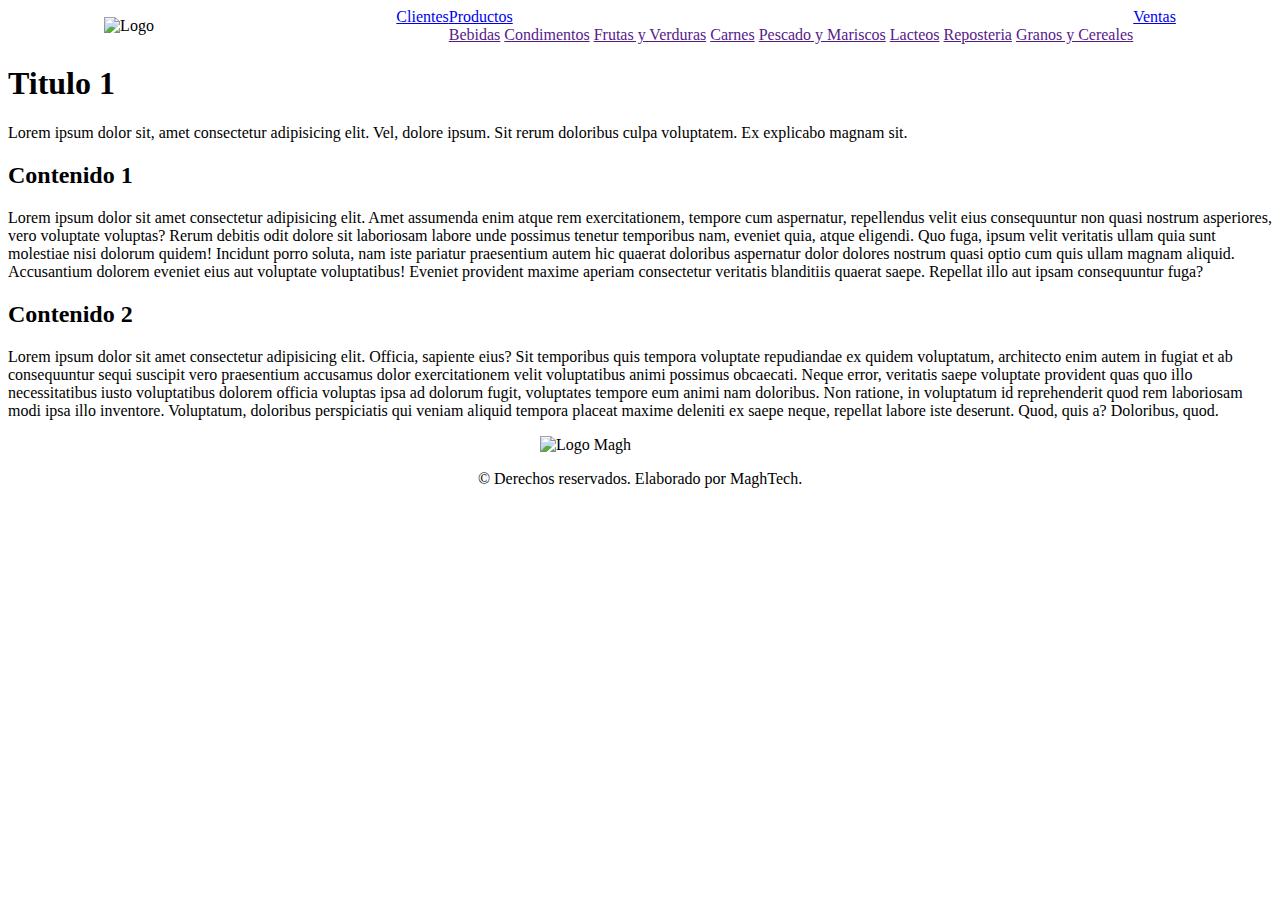
==== index.html @ 6fba40d7 "Index principal modificado" ====
<!DOCTYPE html>
<html lang="es-PE">
<head>
	<meta charset="utf-8">
	<meta name="viewport" content="width=device-width, initial-scale=1">
	<title>PRINCIPAL</title>
	<link rel="stylesheet" href="/estilos/cabecera.css">
	<link rel="stylesheet" href="/estilos/pie.css">
</head>
<body>
<header>
	<img src="media/logo.png" alt="Logo">
	<nav>
		<a href="cliente">Clientes</a>
		<div class="menu_desplegable">
			<a href="producto">Productos</a>
			<div class="contenido_desplegable">
				<a href="">Bebidas</a>
				<a href="">Condimentos</a>
				<a href="">Frutas y Verduras</a>
				<a href="">Carnes</a>
				<a href="">Pescado y Mariscos</a>
				<a href="">Lacteos</a>
				<a href="">Reposteria</a>
				<a href="">Granos y Cereales</a>
			</div>
		</div>
		<a href="ventas">Ventas</a>
	</nav>
</header>
<main>
	<h1>Titulo 1</h1>
	<p>Lorem ipsum dolor sit, amet consectetur adipisicing elit. Vel, dolore ipsum. Sit rerum doloribus culpa voluptatem. Ex explicabo magnam sit.</p>

	<h2>Contenido 1</h2>
	<p>Lorem ipsum dolor sit amet consectetur adipisicing elit. Amet assumenda enim atque rem exercitationem, tempore cum aspernatur, repellendus velit eius consequuntur non quasi nostrum asperiores, vero voluptate voluptas? Rerum debitis odit dolore sit laboriosam labore unde possimus tenetur temporibus nam, eveniet quia, atque eligendi. Quo fuga, ipsum velit veritatis ullam quia sunt molestiae nisi dolorum quidem! Incidunt porro soluta, nam iste pariatur praesentium autem hic quaerat doloribus aspernatur dolor dolores nostrum quasi optio cum quis ullam magnam aliquid. Accusantium dolorem eveniet eius aut voluptate voluptatibus! Eveniet provident maxime aperiam consectetur veritatis blanditiis quaerat saepe. Repellat illo aut ipsam consequuntur fuga?</p>
	
	<h2>Contenido 2</h2>
	<p>Lorem ipsum dolor sit amet consectetur adipisicing elit. Officia, sapiente eius? Sit temporibus quis tempora voluptate repudiandae ex quidem voluptatum, architecto enim autem in fugiat et ab consequuntur sequi suscipit vero praesentium accusamus dolor exercitationem velit voluptatibus animi possimus obcaecati. Neque error, veritatis saepe voluptate provident quas quo illo necessitatibus iusto voluptatibus dolorem officia voluptas ipsa ad dolorum fugit, voluptates tempore eum animi nam doloribus. Non ratione, in voluptatum id reprehenderit quod rem laboriosam modi ipsa illo inventore. Voluptatum, doloribus perspiciatis qui veniam aliquid tempora placeat maxime deleniti ex saepe neque, repellat labore iste deserunt. Quod, quis a? Doloribus, quod.</p>
</main>
<footer>
	<img src="media/Logo_MaghTech.png" alt="Logo Magh">
	<p>&copy; Derechos reservados. Elaborado por MaghTech.</p>
</footer>
</body>
</html>
---- estilos/cabecera.css ----
header {
    display: flex;
    justify-content: space-around;
    align-items: center;
}

header > img {
    width: 100px;
}

nav {
    display: flex;
}
---- estilos/pie.css ----
footer > img {
    display: block;
    width: 200px;
    margin: 0 auto;
}

footer > p {
    text-align: center;
}
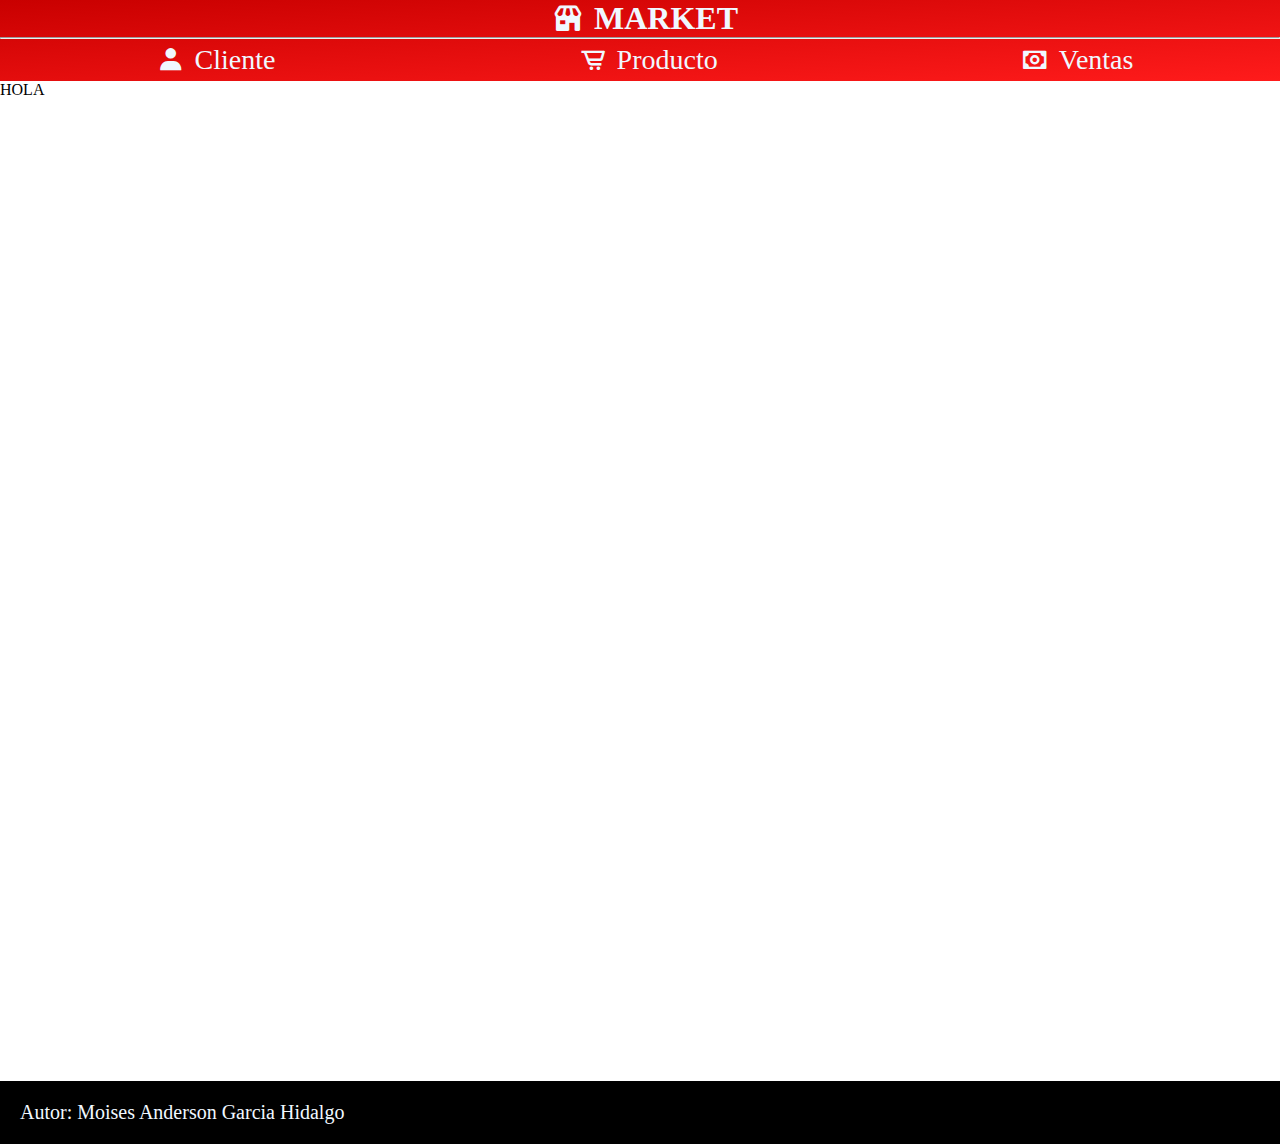
==== commit ba734eae: "Indice principal modificado y estilado" ====
--- a/index.html
+++ b/index.html
@@ -3,44 +3,37 @@
 <head>
 	<meta charset="utf-8">
 	<meta name="viewport" content="width=device-width, initial-scale=1">
-	<title>PRINCIPAL</title>
-	<link rel="stylesheet" href="/estilos/cabecera.css">
-	<link rel="stylesheet" href="/estilos/pie.css">
+	<title>MENÚ PRINCIPAL</title>
+	<link rel="stylesheet" href="style.css">
+	<link href='https://unpkg.com/boxicons@2.1.4/css/boxicons.min.css' rel='stylesheet'>
 </head>
 <body>
-<header>
-	<img src="media/logo.png" alt="Logo">
-	<nav>
-		<a href="cliente">Clientes</a>
-		<div class="menu_desplegable">
-			<a href="producto">Productos</a>
-			<div class="contenido_desplegable">
-				<a href="">Bebidas</a>
-				<a href="">Condimentos</a>
-				<a href="">Frutas y Verduras</a>
-				<a href="">Carnes</a>
-				<a href="">Pescado y Mariscos</a>
-				<a href="">Lacteos</a>
-				<a href="">Reposteria</a>
-				<a href="">Granos y Cereales</a>
-			</div>
-		</div>
-		<a href="ventas">Ventas</a>
-	</nav>
-</header>
-<main>
-	<h1>Titulo 1</h1>
-	<p>Lorem ipsum dolor sit, amet consectetur adipisicing elit. Vel, dolore ipsum. Sit rerum doloribus culpa voluptatem. Ex explicabo magnam sit.</p>
-
-	<h2>Contenido 1</h2>
-	<p>Lorem ipsum dolor sit amet consectetur adipisicing elit. Amet assumenda enim atque rem exercitationem, tempore cum aspernatur, repellendus velit eius consequuntur non quasi nostrum asperiores, vero voluptate voluptas? Rerum debitis odit dolore sit laboriosam labore unde possimus tenetur temporibus nam, eveniet quia, atque eligendi. Quo fuga, ipsum velit veritatis ullam quia sunt molestiae nisi dolorum quidem! Incidunt porro soluta, nam iste pariatur praesentium autem hic quaerat doloribus aspernatur dolor dolores nostrum quasi optio cum quis ullam magnam aliquid. Accusantium dolorem eveniet eius aut voluptate voluptatibus! Eveniet provident maxime aperiam consectetur veritatis blanditiis quaerat saepe. Repellat illo aut ipsam consequuntur fuga?</p>
-	
-	<h2>Contenido 2</h2>
-	<p>Lorem ipsum dolor sit amet consectetur adipisicing elit. Officia, sapiente eius? Sit temporibus quis tempora voluptate repudiandae ex quidem voluptatum, architecto enim autem in fugiat et ab consequuntur sequi suscipit vero praesentium accusamus dolor exercitationem velit voluptatibus animi possimus obcaecati. Neque error, veritatis saepe voluptate provident quas quo illo necessitatibus iusto voluptatibus dolorem officia voluptas ipsa ad dolorum fugit, voluptates tempore eum animi nam doloribus. Non ratione, in voluptatum id reprehenderit quod rem laboriosam modi ipsa illo inventore. Voluptatum, doloribus perspiciatis qui veniam aliquid tempora placeat maxime deleniti ex saepe neque, repellat labore iste deserunt. Quod, quis a? Doloribus, quod.</p>
-</main>
-<footer>
-	<img src="media/Logo_MaghTech.png" alt="Logo Magh">
-	<p>&copy; Derechos reservados. Elaborado por MaghTech.</p>
-</footer>
+	<header>
+		<h1><i class='bx bxs-store'></i>MARKET</h1>
+		<hr>
+		<nav class="contenedor">
+			<a href="cliente">
+				<div class="contenedor__enlaces">
+					<i class='bx bxs-user bx-flashing'></i>Cliente
+				</div>
+			</a>
+			<a href="producto">
+				<div class="contenedor__enlaces">
+					<i class='bx bx-cart-alt bx-fade-left'></i>Producto
+				</div>
+			</a>
+			<a href="ventas">
+				<div class="contenedor__enlaces">
+					<i class='bx bx-money bx-tada'></i>Ventas
+				</div>
+			</a>
+		</nav>
+	</header>
+	<main>
+		HOLA
+	</main>
+	<footer>
+		Autor: Moises Anderson Garcia Hidalgo
+	</footer>
 </body>
 </html>--- a/style.css
+++ b/style.css
@@ -0,0 +1,72 @@
+body {
+    margin: 0;
+    font-family: 'Times New Roman', Times, serif;
+    min-width: 800px;
+}
+
+::-webkit-scrollbar {
+    display: none;
+}
+
+h1 {
+    margin: 0;
+    padding: 0;
+    display: flex;
+    align-items: center;
+    justify-content: center;
+}
+
+i {
+    margin: 0 10px;
+}
+
+header {
+    background: linear-gradient(to bottom right, rgb(201, 0, 0), rgb(255, 27, 27));
+    color: #f0f8ff;
+    position: sticky;
+    top: 0;
+}
+
+hr {
+    margin: 0;
+}
+
+.contenedor {
+    display: flex;
+}
+
+a {
+    text-decoration: none;
+    color: #f0f8ff;
+    font-size: 28px;
+    flex-grow: 1;
+}
+
+.contenedor__enlaces {
+    background-color: transparent;
+    text-align: center;
+    padding: 5px 0;
+    display: flex;
+    align-items: center;
+    justify-content: center;
+    border-radius: 5px;
+    transition: all 1s;
+}
+
+.contenedor__enlaces:hover {
+    background-color: #960000;
+}
+
+main {
+    display: flex;
+    height: 1000px;
+}
+
+footer {
+    background-color: black;
+    color: #f0f8ff;
+    padding: 20px;
+    font-size: 20px;
+    
+}
+
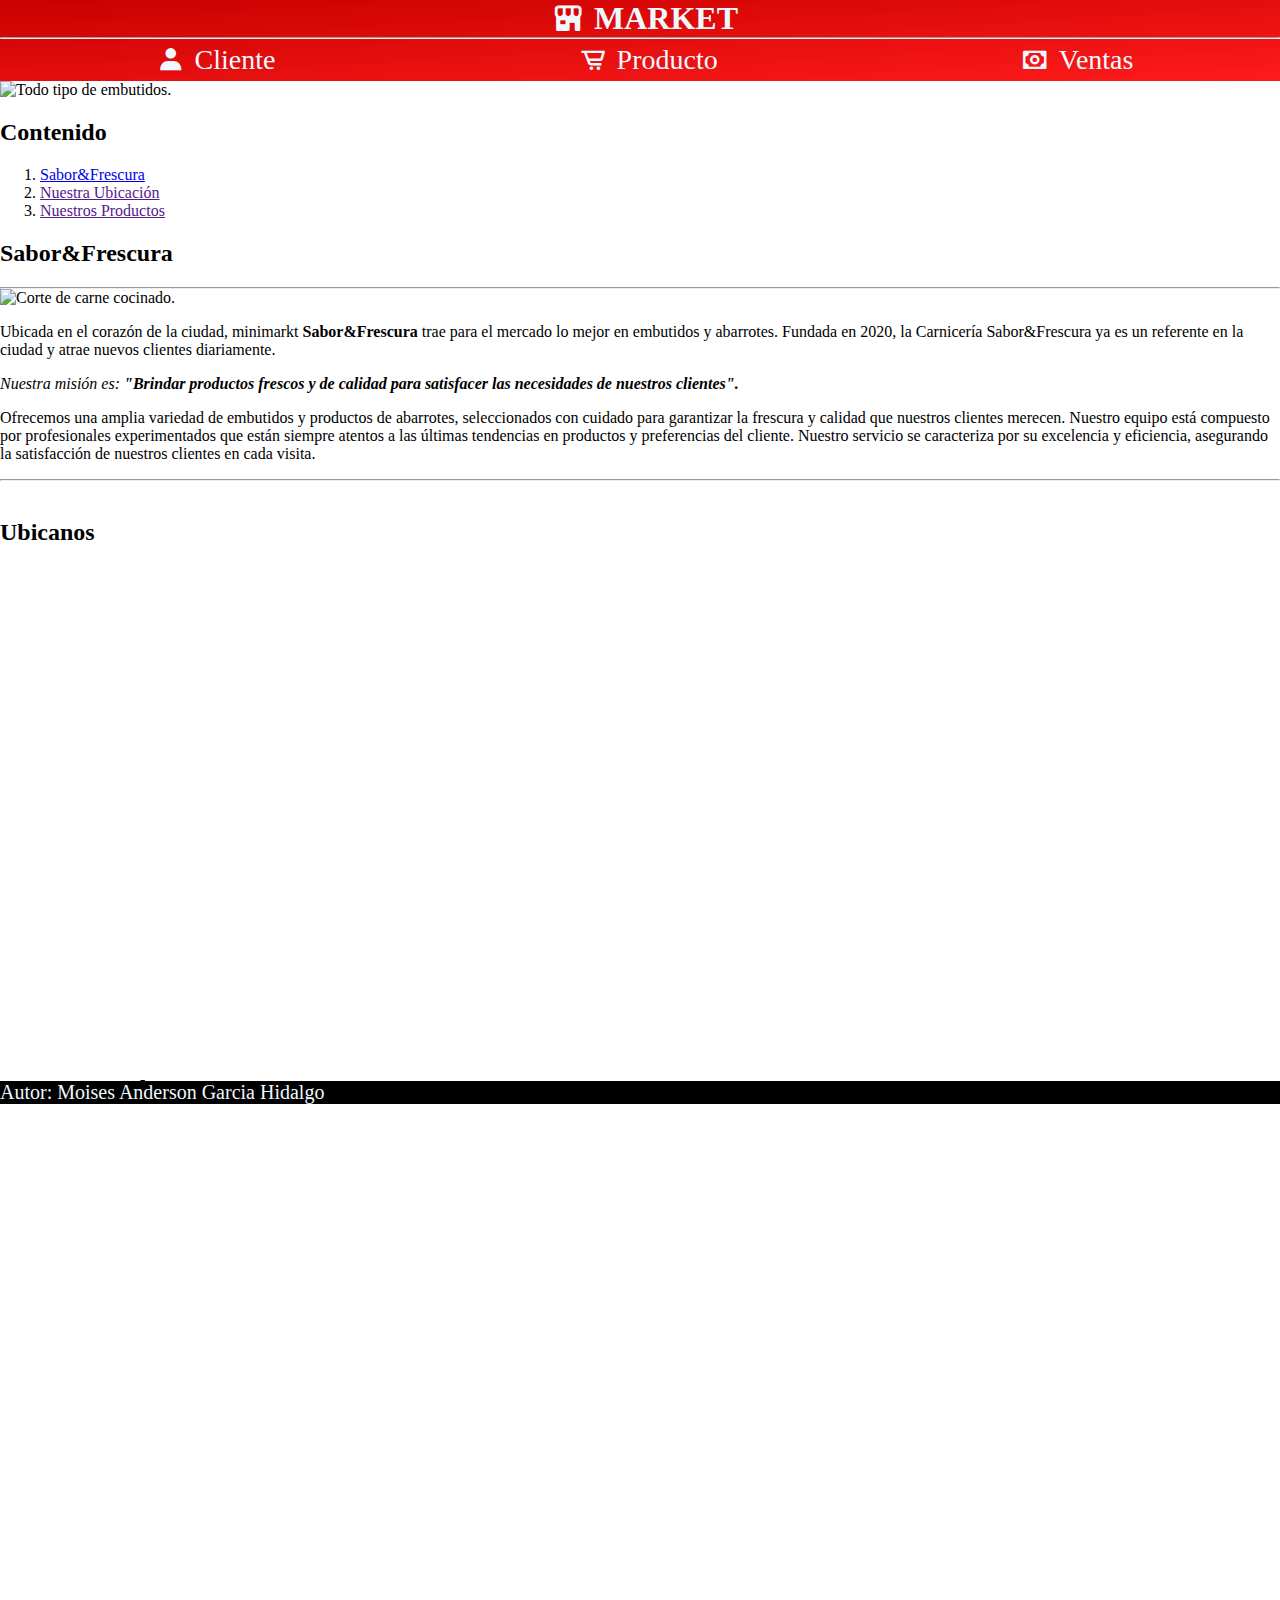
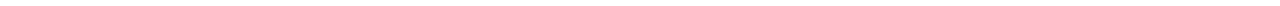
==== commit d18f0db4: "Estilos modificados y centralizados" ====
--- a/index.html
+++ b/index.html
@@ -4,36 +4,84 @@
 	<meta charset="utf-8">
 	<meta name="viewport" content="width=device-width, initial-scale=1">
 	<title>MENÚ PRINCIPAL</title>
-	<link rel="stylesheet" href="style.css">
+	<link rel="stylesheet" href="estilos/cabecera.css">
+	<link rel="stylesheet" href="estilos/principal.css">
+	<link rel="stylesheet" href="estilos/pie.css">
 	<link href='https://unpkg.com/boxicons@2.1.4/css/boxicons.min.css' rel='stylesheet'>
 </head>
 <body>
-	<header>
-		<h1><i class='bx bxs-store'></i>MARKET</h1>
-		<hr>
-		<nav class="contenedor">
-			<a href="cliente">
-				<div class="contenedor__enlaces">
-					<i class='bx bxs-user bx-flashing'></i>Cliente
-				</div>
-			</a>
-			<a href="producto">
-				<div class="contenedor__enlaces">
-					<i class='bx bx-cart-alt bx-fade-left'></i>Producto
-				</div>
-			</a>
-			<a href="ventas">
-				<div class="contenedor__enlaces">
-					<i class='bx bx-money bx-tada'></i>Ventas
-				</div>
-			</a>
-		</nav>
-	</header>
-	<main>
-		HOLA
-	</main>
-	<footer>
-		Autor: Moises Anderson Garcia Hidalgo
-	</footer>
+<header>
+	<h1><i class='bx bxs-store-alt'></i>MARKET</h1>
+	<hr>
+	<nav>
+		<a href="cliente">
+			<div class="contenedor__enlaces">
+				<i class='bx bxs-user bx-flashing'></i>Cliente
+			</div>
+		</a>
+		<a href="producto">
+			<div class="contenedor__enlaces">
+				<i class='bx bx-cart-alt bx-fade-left'></i>Producto
+			</div>
+		</a>
+		<a href="ventas">
+			<div class="contenedor__enlaces">
+				<i class='bx bx-money bx-tada'></i>Ventas
+			</div>
+		</a>
+	</nav>
+</header>
+<main>
+	<!-- <img id="imgBanner" width="100%" src="media/embutidos_banner.jpg" alt="Todo tipo de embutidos."> -->
+	<img id="imgBanner" width="100%" src="https://i.imgur.com/z7Kbu4I.jpg" alt="Todo tipo de embutidos.">
+
+	<div id="indice_contenido">
+		<div class="indice" style="margin-right: 20px;">
+			<h2>Contenido</h2>
+			<ol>
+				<li><a href="#Sabor_y_Frescura">Sabor&Frescura</a></li>
+				<li><a href="">Nuestra Ubicación</a></li>
+				<li><a href="">Nuestros Productos</a></li>
+			</ol>
+		</div>
+	</div>
+
+	<div>
+		<article class="principal">
+			<h2 id="Sabor_y_Frescura">Sabor&Frescura</h2>
+			<hr>
+			<!-- <img id="carne_cocinada" width="35%" src="media/carne_cocinada_banner.jpg" alt="Corte de carne cocinado."> -->
+			<img class="corte" id="carne_cocinada" width="35%" src="https://i.imgur.com/OADKXGi.jpg" alt="Corte de carne cocinado.">
+			<p>Ubicada en el corazón de la ciudad, minimarkt <strong>Sabor&Frescura</strong> trae para el mercado lo mejor en embutidos y abarrotes. Fundada en 2020, la Carnicería Sabor&Frescura ya es un referente en la ciudad y atrae nuevos clientes diariamente.</p>
+			<p id="mision"><em>Nuestra misión es: <strong>"Brindar productos frescos y de calidad para satisfacer las necesidades de nuestros clientes".</strong></em></p>
+			<p>Ofrecemos una amplia variedad de embutidos y productos de abarrotes, seleccionados con cuidado para garantizar la frescura y calidad que nuestros clientes merecen. Nuestro equipo está compuesto por profesionales experimentados que están siempre atentos a las últimas tendencias en productos y preferencias del cliente. Nuestro servicio se caracteriza por su excelencia y eficiencia, asegurando la satisfacción de nuestros clientes en cada visita.</p>
+		</article>
+	</div>
+
+	<hr>
+	<br>
+
+	<section id="mapa">
+		<h2>Ubicanos</h2>
+
+		<br>
+
+		<div id="mapa-contenido">
+			<iframe src="https://www.google.com/maps/embed?pb=!1m18!1m12!1m3!1d3901.6594109728962!2d-77.04738099999994!3d-12.066938899999997!2m3!1f0!2f0!3f0!3m2!1i1024!2i768!4f13.1!3m3!1m2!1s0x9105c8e7a8555555%3A0x9c20cb5457697ebb!2sLa%20Rambla%20-%20Brasil!5e0!3m2!1ses-419!2spe!4v1713541256053!5m2!1ses-419!2spe" width="600" height="450" style="border:0;" allowfullscreen="" loading="lazy" referrerpolicy="no-referrer-when-downgrade"></iframe>
+		</div>
+	</section>
+
+	<br>
+
+	<section id="diferenciales">
+		<h2>Nuestros Productos</h2>
+		<div id="difVideoYT">
+			<iframe width="720px" height="480px" src="https://www.youtube.com/embed/ARHXAj-n18Q?si=wDvGsMQWY47u4p8k" title="YouTube video player" frameborder="0" allow="accelerometer; autoplay; clipboard-write; encrypted-media; gyroscope; picture-in-picture; web-share" referrerpolicy="strict-origin-when-cross-origin" allowfullscreen></iframe>
+		</div>
+	</section>
+</main>
+<footer>
+	Autor: Moises Anderson Garcia Hidalgo
+</footer>
 </body>
 </html>--- a/estilos/cabecera.css
+++ b/estilos/cabecera.css
@@ -0,0 +1,43 @@
+/*header {
+    display: flex;
+    justify-content: space-around;
+    align-items: center;
+}*/
+
+header > img {
+    width: 100px;
+}
+
+nav {
+    display: flex;
+}
+
+nav a {
+    text-decoration: none;
+    color: #f0f8ff;
+    font-size: 28px;
+    flex-grow: 1;
+}
+
+h1 {
+    margin: 0;
+    padding: 0;
+    display: flex;
+    align-items: center;
+    justify-content: center;
+}
+
+header {
+    background: linear-gradient(to bottom right, rgb(201, 0, 0), rgb(255, 27, 27));
+    color: #f0f8ff;
+    position: sticky;
+    top: 0;
+}
+
+header i {
+    margin: 0 10px;
+}
+
+hr {
+    margin: 0;
+}
--- a/estilos/principal.css
+++ b/estilos/principal.css
@@ -0,0 +1,28 @@
+body {
+    margin: 0;
+    font-family: 'Times New Roman', Times, serif;
+    min-width: 800px;
+}
+
+::-webkit-scrollbar {
+    display: none;
+}
+
+.contenedor__enlaces {
+    /*background-color: transparent;*/
+    text-align: center;
+    padding: 5px 0;
+    display: flex;
+    align-items: center;
+    justify-content: center;
+    border-radius: 5px;
+    transition: all 1s;
+}
+
+.contenedor__enlaces:hover {
+    background-color: #960000;
+}
+
+main {
+    height: 1000px;
+}
--- a/estilos/pie.css
+++ b/estilos/pie.css
@@ -0,0 +1,16 @@
+footer {
+    background-color: black;
+    color: #f0f8ff;
+    /*padding: 20px;*/
+    font-size: 20px;
+}
+
+footer > img {
+    display: block;
+    width: 200px;
+    margin: 0 auto;
+}
+
+footer > p {
+    text-align: center;
+}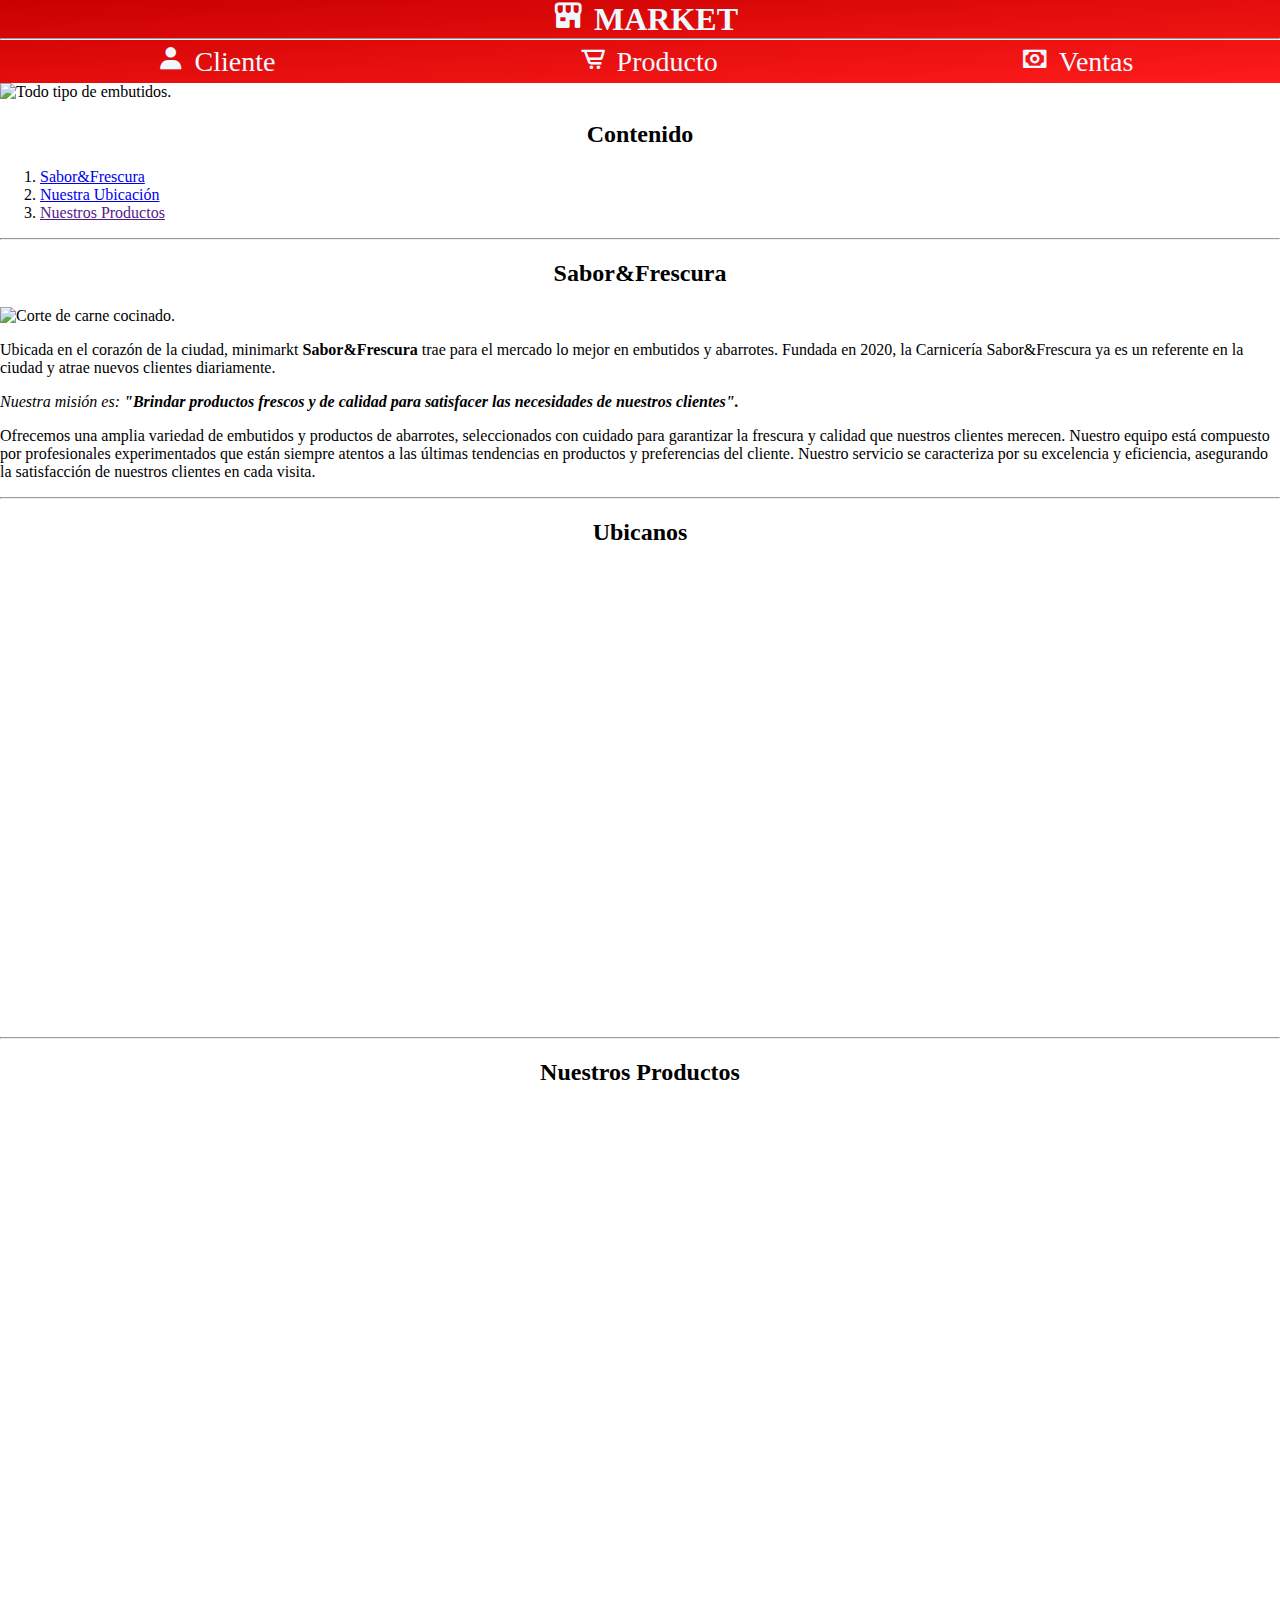
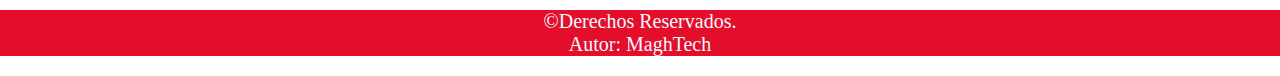
==== commit 1669ece3: "Estilos actualizados" ====
--- a/index.html
+++ b/index.html
@@ -36,42 +36,38 @@
 	<img id="imgBanner" width="100%" src="https://i.imgur.com/z7Kbu4I.jpg" alt="Todo tipo de embutidos.">
 
 	<div id="indice_contenido">
-		<div class="indice" style="margin-right: 20px;">
+		<div class="indice">
 			<h2>Contenido</h2>
 			<ol>
 				<li><a href="#Sabor_y_Frescura">Sabor&Frescura</a></li>
-				<li><a href="">Nuestra Ubicación</a></li>
+				<li><a href="#Ubicanos">Nuestra Ubicación</a></li>
 				<li><a href="">Nuestros Productos</a></li>
 			</ol>
 		</div>
 	</div>
 
-	<div>
-		<article class="principal">
-			<h2 id="Sabor_y_Frescura">Sabor&Frescura</h2>
-			<hr>
-			<!-- <img id="carne_cocinada" width="35%" src="media/carne_cocinada_banner.jpg" alt="Corte de carne cocinado."> -->
-			<img class="corte" id="carne_cocinada" width="35%" src="https://i.imgur.com/OADKXGi.jpg" alt="Corte de carne cocinado.">
-			<p>Ubicada en el corazón de la ciudad, minimarkt <strong>Sabor&Frescura</strong> trae para el mercado lo mejor en embutidos y abarrotes. Fundada en 2020, la Carnicería Sabor&Frescura ya es un referente en la ciudad y atrae nuevos clientes diariamente.</p>
-			<p id="mision"><em>Nuestra misión es: <strong>"Brindar productos frescos y de calidad para satisfacer las necesidades de nuestros clientes".</strong></em></p>
-			<p>Ofrecemos una amplia variedad de embutidos y productos de abarrotes, seleccionados con cuidado para garantizar la frescura y calidad que nuestros clientes merecen. Nuestro equipo está compuesto por profesionales experimentados que están siempre atentos a las últimas tendencias en productos y preferencias del cliente. Nuestro servicio se caracteriza por su excelencia y eficiencia, asegurando la satisfacción de nuestros clientes en cada visita.</p>
-		</article>
-	</div>
+	<hr>
+
+	<article class="principal">
+		<h2 id="Sabor_y_Frescura">Sabor&Frescura</h2>
+		<!-- <img id="carne_cocinada" width="35%" src="media/carne_cocinada_banner.jpg" alt="Corte de carne cocinado."> -->
+		<img class="corte" id="carne_cocinada" width="35%" src="https://i.imgur.com/OADKXGi.jpg" alt="Corte de carne cocinado.">
+		<p>Ubicada en el corazón de la ciudad, minimarkt <strong>Sabor&Frescura</strong> trae para el mercado lo mejor en embutidos y abarrotes. Fundada en 2020, la Carnicería Sabor&Frescura ya es un referente en la ciudad y atrae nuevos clientes diariamente.</p>
+		<p id="mision"><em>Nuestra misión es: <strong>"Brindar productos frescos y de calidad para satisfacer las necesidades de nuestros clientes".</strong></em></p>
+		<p>Ofrecemos una amplia variedad de embutidos y productos de abarrotes, seleccionados con cuidado para garantizar la frescura y calidad que nuestros clientes merecen. Nuestro equipo está compuesto por profesionales experimentados que están siempre atentos a las últimas tendencias en productos y preferencias del cliente. Nuestro servicio se caracteriza por su excelencia y eficiencia, asegurando la satisfacción de nuestros clientes en cada visita.</p>
+	</article>
 
 	<hr>
-	<br>
 
 	<section id="mapa">
-		<h2>Ubicanos</h2>
-
+		<h2 id="Ubicanos">Ubicanos</h2>
 		<br>
-
 		<div id="mapa-contenido">
 			<iframe src="https://www.google.com/maps/embed?pb=!1m18!1m12!1m3!1d3901.6594109728962!2d-77.04738099999994!3d-12.066938899999997!2m3!1f0!2f0!3f0!3m2!1i1024!2i768!4f13.1!3m3!1m2!1s0x9105c8e7a8555555%3A0x9c20cb5457697ebb!2sLa%20Rambla%20-%20Brasil!5e0!3m2!1ses-419!2spe!4v1713541256053!5m2!1ses-419!2spe" width="600" height="450" style="border:0;" allowfullscreen="" loading="lazy" referrerpolicy="no-referrer-when-downgrade"></iframe>
 		</div>
 	</section>
 
-	<br>
+	<hr>
 
 	<section id="diferenciales">
 		<h2>Nuestros Productos</h2>
@@ -81,7 +77,11 @@
 	</section>
 </main>
 <footer>
-	Autor: Moises Anderson Garcia Hidalgo
+	<p>
+		&copy;Derechos Reservados.
+		<br>
+		Autor: MaghTech
+	</p>
 </footer>
 </body>
 </html>--- a/estilos/cabecera.css
+++ b/estilos/cabecera.css
@@ -3,6 +3,17 @@
     justify-content: space-around;
     align-items: center;
 }*/
+
+header {
+    background: linear-gradient(to bottom right, #c90000, #ff1b1b);
+    color: #f0f8ff;
+    position: sticky;
+    top: 0;
+}
+
+header i {
+    margin: 0 10px;
+}
 
 header > img {
     width: 100px;
@@ -16,28 +27,25 @@
     text-decoration: none;
     color: #f0f8ff;
     font-size: 28px;
-    flex-grow: 1;
+    flex-grow: 1; /*Mismo espacio restante entre todos, como: 1fr del grid*/
 }
 
-h1 {
+header > h1 {
     margin: 0;
-    padding: 0;
-    display: flex;
-    align-items: center;
-    justify-content: center;
-}
-
-header {
-    background: linear-gradient(to bottom right, rgb(201, 0, 0), rgb(255, 27, 27));
-    color: #f0f8ff;
-    position: sticky;
-    top: 0;
-}
-
-header i {
-    margin: 0 10px;
+    text-align: center;
 }
 
 hr {
     margin: 0;
 }
+
+.contenedor__enlaces {
+    text-align: center;
+    padding: 5px 0;
+    border-radius: 5px;
+    transition: all 1s;
+}
+
+.contenedor__enlaces:hover {
+    background-color: #960000;
+}
--- a/estilos/principal.css
+++ b/estilos/principal.css
@@ -8,21 +8,6 @@
     display: none;
 }
 
-.contenedor__enlaces {
-    /*background-color: transparent;*/
+main h2 {
     text-align: center;
-    padding: 5px 0;
-    display: flex;
-    align-items: center;
-    justify-content: center;
-    border-radius: 5px;
-    transition: all 1s;
 }
-
-.contenedor__enlaces:hover {
-    background-color: #960000;
-}
-
-main {
-    height: 1000px;
-}
--- a/estilos/pie.css
+++ b/estilos/pie.css
@@ -1,7 +1,6 @@
 footer {
-    background-color: black;
+    background-color: #e40d2a;
     color: #f0f8ff;
-    /*padding: 20px;*/
     font-size: 20px;
 }
 
